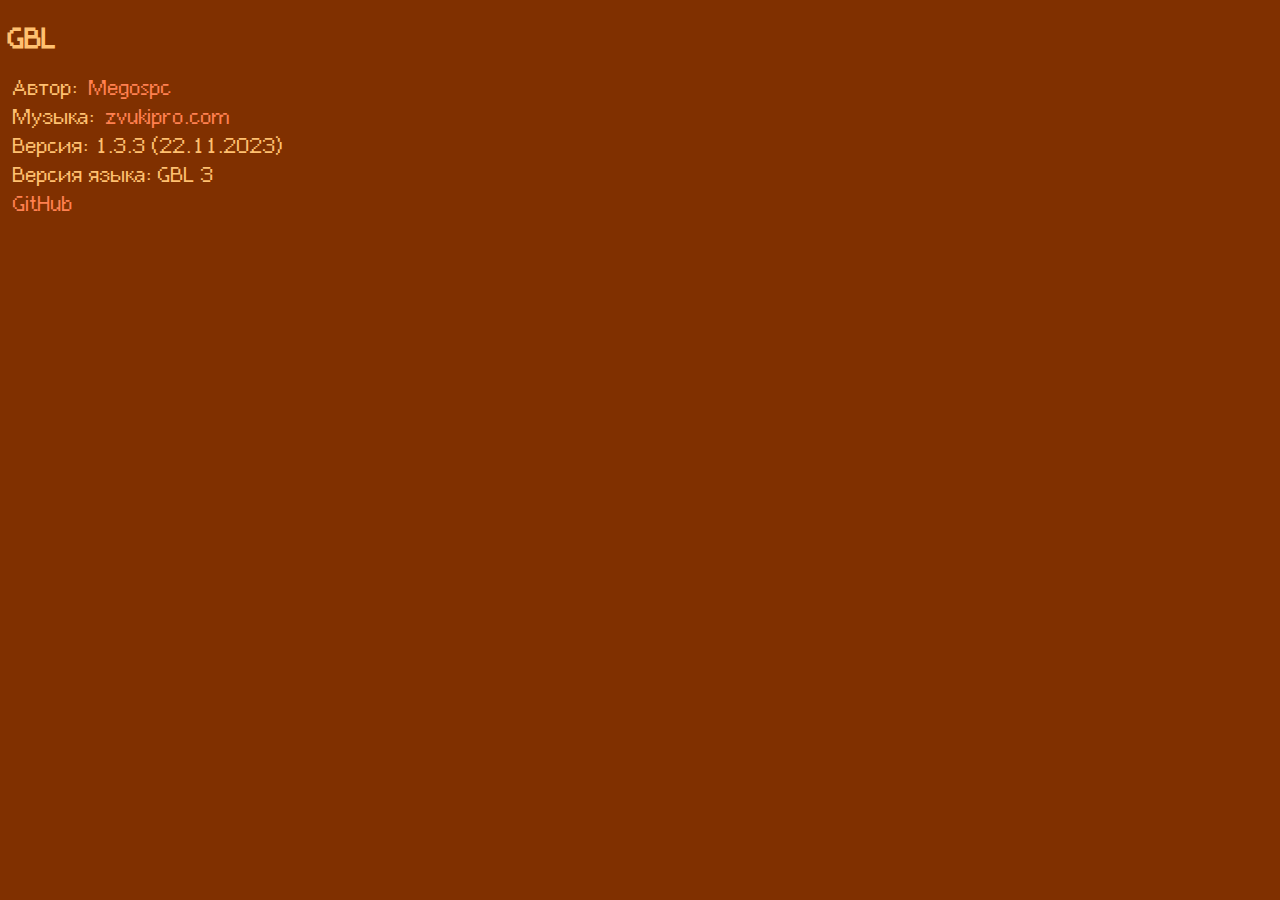
==== about.html @ 3973ce10 "Add files via upload" ====
<!DOCTYPE html>
<html>
<head>
  <meta charset="UTF-8">
  <title>О программе</title>
  <link rel="stylesheet" href="styles.css">
  <link rel="icon" href="assets/icon.svg">
  <meta name="viewport" content="width=900px">
</head>
<body>
  <h1 class="header" id="name">GBL</h1>
  <p class="fact">Автор: <a href="https://github.com/Megospc/" class="initial">Megospc</a></p>
  <p class="fact">Музыка: <a href="https://zvukipro.com/" class="initial">zvukipro.com</a></p>
  <p class="fact">Версия: 1.3.3 (22.11.2023)</p>
  <p class="fact">Версия языка: GBL 3</p>
  <a class="initial" href="https://github.com/Megospc/GBL">GitHub</a>
</body>
</html>
<script src="script.js"></script>
---- styles.css ----
@font-face {
  font-family: pixel-font;
  src: url('assets/font.ttf');
}
body {
  background-color: #803000;
}
p, h1, button, label, a {
  font-family: pixel-font;
}
a {
  text-decoration: none;
}
.text, .header, .fact {
  color: #ffc070;
}
.text, .fact, .initial {
  font-size: 24px;
}
.fact {
  margin-top: 5px;
  margin-bottom: 5px;
  margin-left: 5px;
  margin-left: 5px;
}
.initial {
  color: #ff8050;
  margin-bottom: 5px;
  margin-top: 5px;
  margin-left: 5px;
}
.optionbtn {
  font-size: 24px;
  background-color: transparent;
  border: none;
  color: #ff8050;
}
.optiondiv {
  margin-bottom: 10px;
}
.button {
  font-size: 16px;
  margin-left: 10px;
  color: #ffa080;
}
#error {
  color: #ff5050;
}
#reload {
  margin-top: 20px;
  display: none;
}
#file {
  display: none;
}
#logodiv {
  margin-top: 20px;
}
#aboutdiv {
  margin-top: 10px;
}
#text {
  margin-left: 5px;
  margin-top: 5px;
  margin-right: 10px;
}
#buttons {
  margin-bottom: 5px;
}
#state {
  margin-top: 5px;
  margin-right: 10%;
  margin-bottom: 5px;
  text-align: right;
}
#game {
  display: none;
}
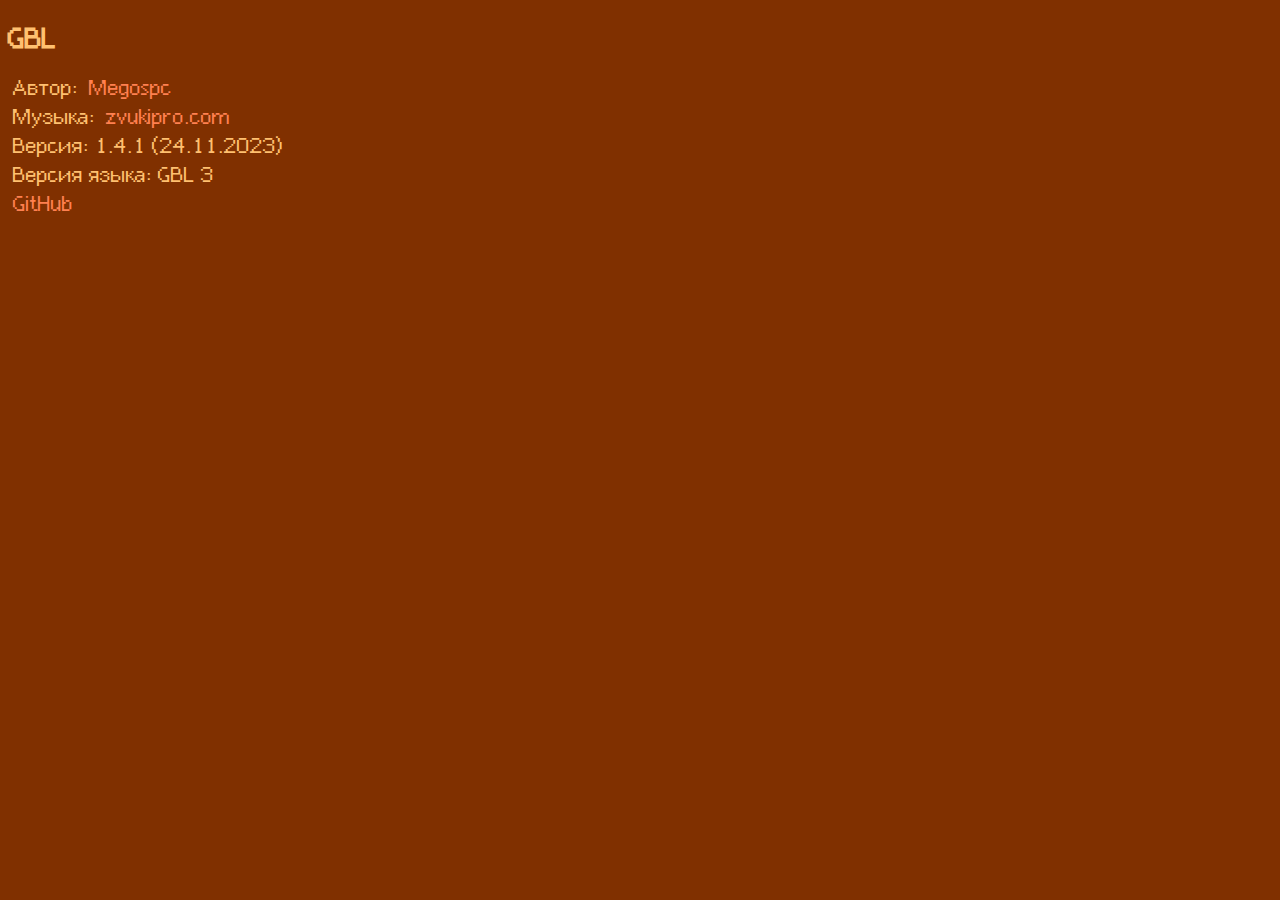
==== commit fc6ea4a7: "Add files via upload" ====
--- a/about.html
+++ b/about.html
@@ -11,7 +11,7 @@
   <h1 class="header" id="name">GBL</h1>
   <p class="fact">Автор: <a href="https://github.com/Megospc/" class="initial">Megospc</a></p>
   <p class="fact">Музыка: <a href="https://zvukipro.com/" class="initial">zvukipro.com</a></p>
-  <p class="fact">Версия: 1.3.3 (22.11.2023)</p>
+  <p class="fact">Версия: 1.4.1 (24.11.2023)</p>
   <p class="fact">Версия языка: GBL 3</p>
   <a class="initial" href="https://github.com/Megospc/GBL">GitHub</a>
 </body>
--- a/styles.css
+++ b/styles.css
@@ -43,8 +43,14 @@
   margin-left: 10px;
   color: #ffa080;
 }
+.stateimg {
+  height: 1em;
+  margin-left: 0.5em;
+}
 #error {
   color: #ff5050;
+  font-size: 18px;
+  margin-left: 5px;
 }
 #reload {
   margin-top: 20px;
@@ -68,7 +74,7 @@
   margin-bottom: 5px;
 }
 #state {
-  margin-top: 5px;
+  margin-top: 0px;
   margin-right: 10%;
   margin-bottom: 5px;
   text-align: right;
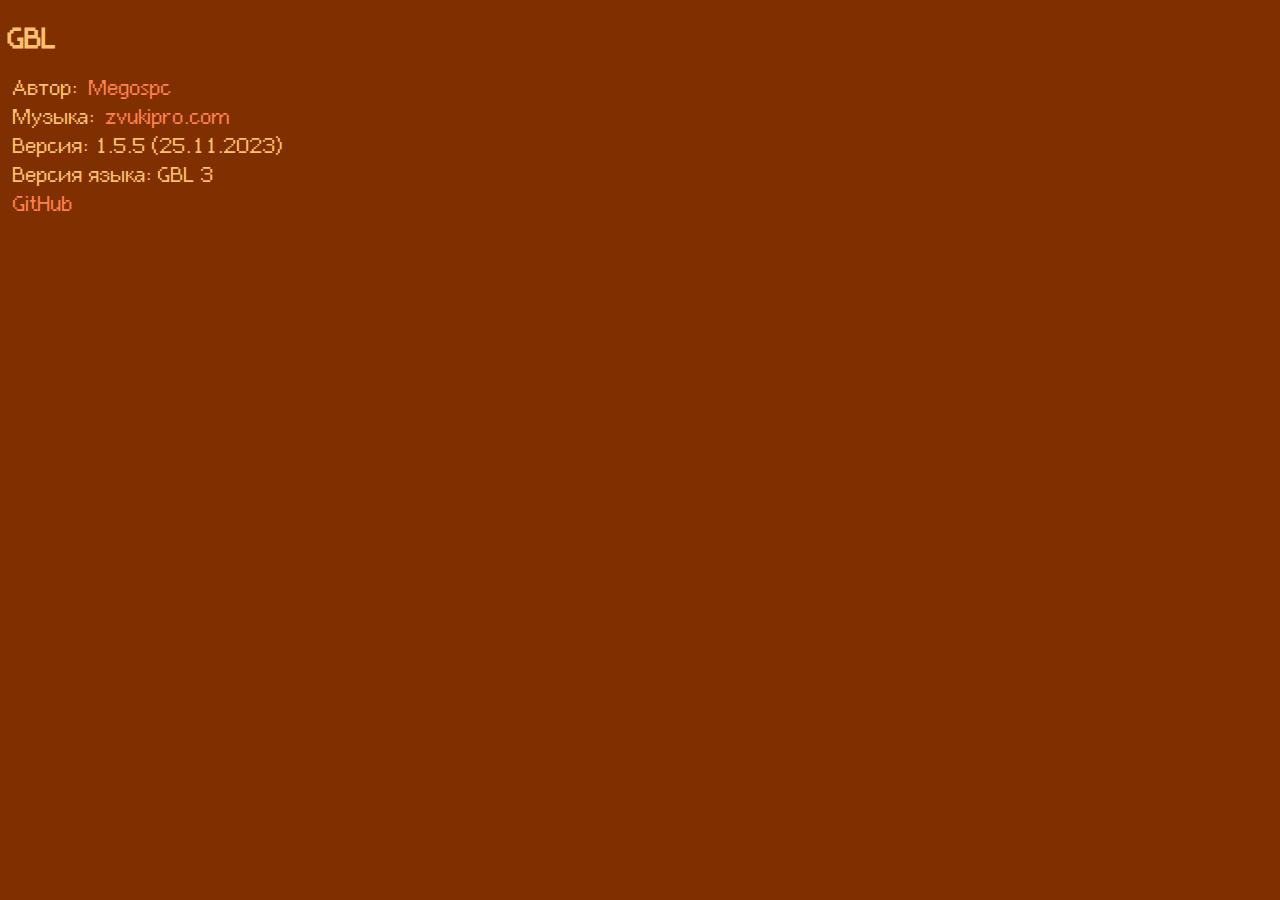
==== commit 0d5913be: "Add files via upload" ====
--- a/about.html
+++ b/about.html
@@ -11,9 +11,9 @@
   <h1 class="header" id="name">GBL</h1>
   <p class="fact">Автор: <a href="https://github.com/Megospc/" class="initial">Megospc</a></p>
   <p class="fact">Музыка: <a href="https://zvukipro.com/" class="initial">zvukipro.com</a></p>
-  <p class="fact">Версия: 1.4.1 (24.11.2023)</p>
+  <p class="fact">Версия: 1.5.5 (25.11.2023)</p>
   <p class="fact">Версия языка: GBL 3</p>
-  <a class="initial" href="https://github.com/Megospc/GBL">GitHub</a>
+  <a class="initial" href="https://github.com/Megospc/GBL/">GitHub</a>
 </body>
 </html>
 <script src="script.js"></script>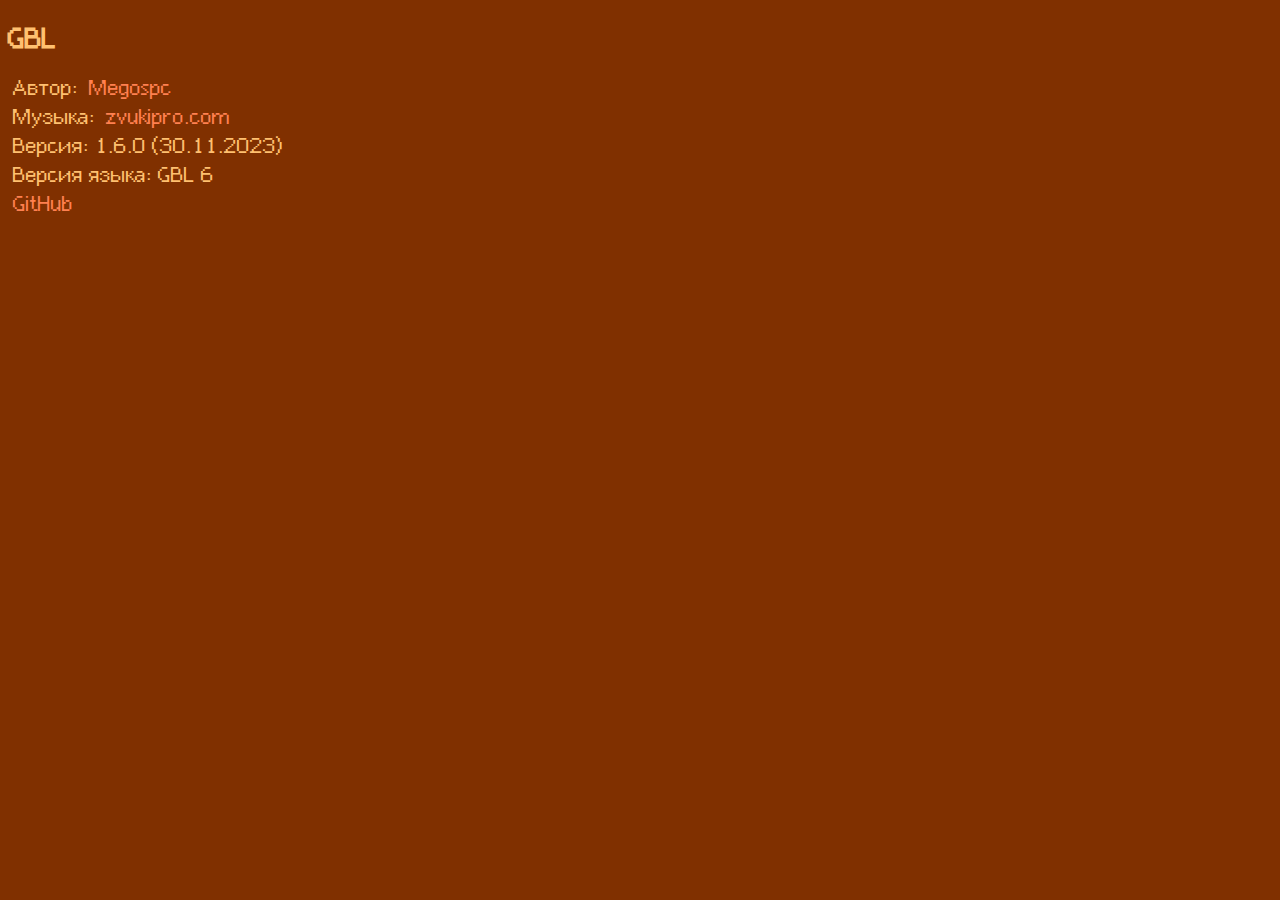
==== commit 6511ed90: "Add files via upload" ====
--- a/about.html
+++ b/about.html
@@ -11,8 +11,8 @@
   <h1 class="header" id="name">GBL</h1>
   <p class="fact">Автор: <a href="https://github.com/Megospc/" class="initial">Megospc</a></p>
   <p class="fact">Музыка: <a href="https://zvukipro.com/" class="initial">zvukipro.com</a></p>
-  <p class="fact">Версия: 1.5.5 (25.11.2023)</p>
-  <p class="fact">Версия языка: GBL 3</p>
+  <p class="fact">Версия: 1.6.0 (30.11.2023)</p>
+  <p class="fact">Версия языка: GBL 6</p>
   <a class="initial" href="https://github.com/Megospc/GBL/">GitHub</a>
 </body>
 </html>
--- a/styles.css
+++ b/styles.css
@@ -42,6 +42,7 @@
   font-size: 16px;
   margin-left: 10px;
   color: #ffa080;
+  display: inline;
 }
 .stateimg {
   height: 1em;
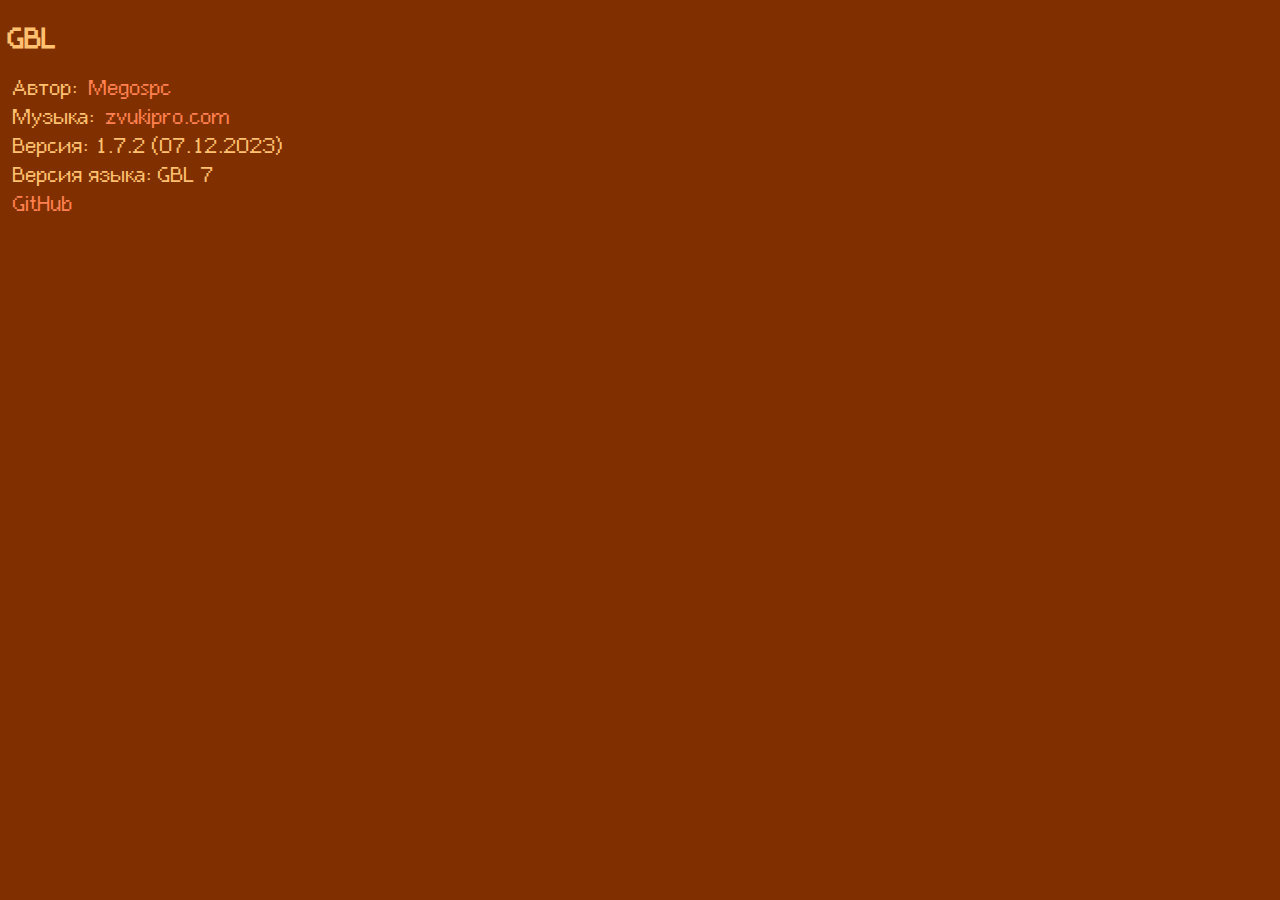
==== commit e0bde9fd: "Add files via upload" ====
--- a/about.html
+++ b/about.html
@@ -11,8 +11,8 @@
   <h1 class="header" id="name">GBL</h1>
   <p class="fact">Автор: <a href="https://github.com/Megospc/" class="initial">Megospc</a></p>
   <p class="fact">Музыка: <a href="https://zvukipro.com/" class="initial">zvukipro.com</a></p>
-  <p class="fact">Версия: 1.6.0 (30.11.2023)</p>
-  <p class="fact">Версия языка: GBL 6</p>
+  <p class="fact">Версия: 1.7.2 (07.12.2023)</p>
+  <p class="fact">Версия языка: GBL 7</p>
   <a class="initial" href="https://github.com/Megospc/GBL/">GitHub</a>
 </body>
 </html>
--- a/styles.css
+++ b/styles.css
@@ -5,7 +5,7 @@
 body {
   background-color: #803000;
 }
-p, h1, button, label, a {
+p, h1, button, label, a, input {
   font-family: pixel-font;
 }
 a {
@@ -69,6 +69,7 @@
 #text {
   margin-left: 5px;
   margin-top: 5px;
+  margin-bottom: 5px;
   margin-right: 10px;
 }
 #buttons {
@@ -82,4 +83,22 @@
 }
 #game {
   display: none;
+}
+#enterdiv {
+  margin-left: 5px;
+  margin-top: 5px;
+  margin-bottom: 5px;
+  display: none;
+}
+#enter {
+  outline: none;
+  color: #ff8050;
+  background-color: transparent;
+  border: none;
+  font-size: 24px;
+  width: 50%;
+  display: inline;
+}
+#enterlabel {
+  display: inline;
 }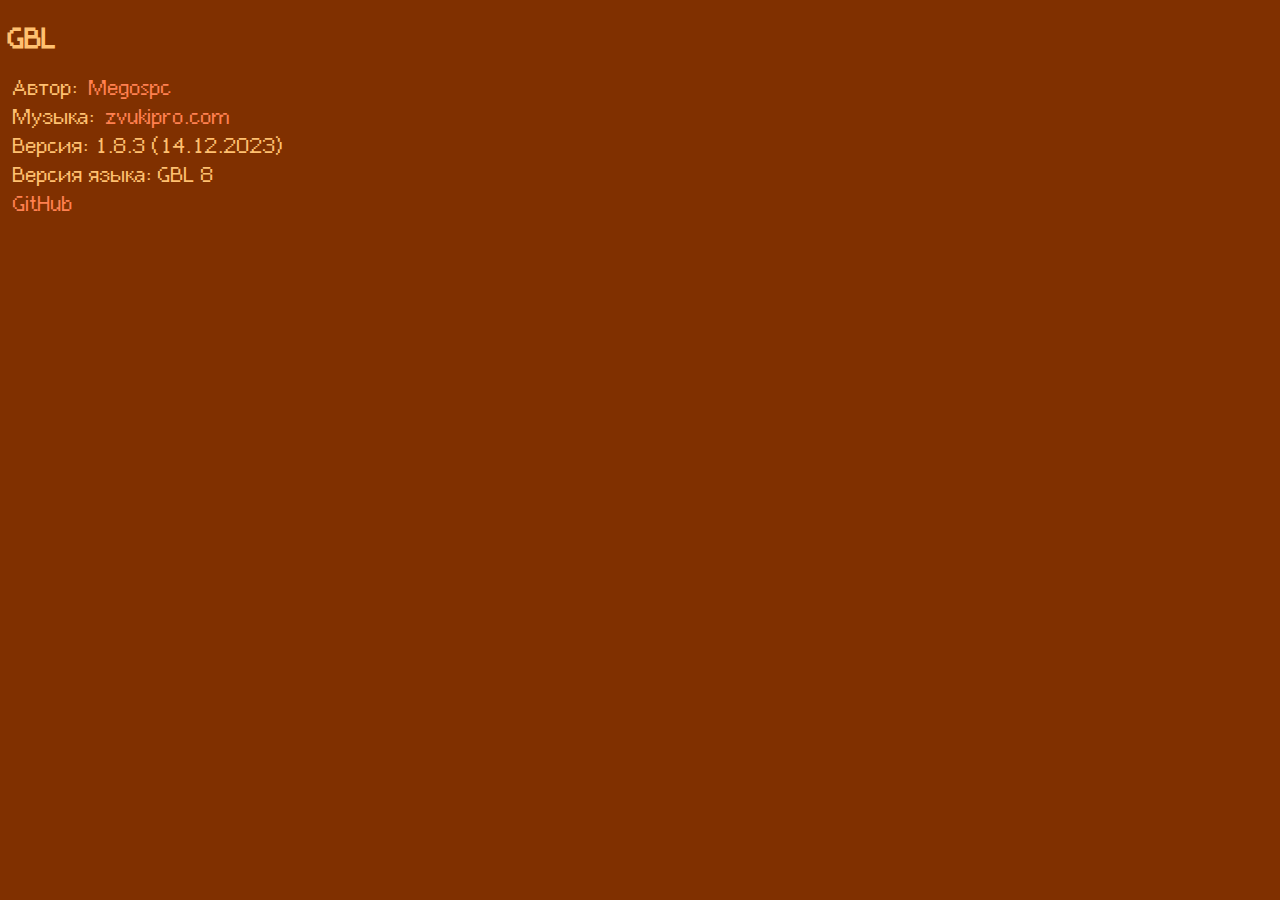
==== commit 011a716c: "Add files via upload" ====
--- a/about.html
+++ b/about.html
@@ -11,8 +11,8 @@
   <h1 class="header" id="name">GBL</h1>
   <p class="fact">Автор: <a href="https://github.com/Megospc/" class="initial">Megospc</a></p>
   <p class="fact">Музыка: <a href="https://zvukipro.com/" class="initial">zvukipro.com</a></p>
-  <p class="fact">Версия: 1.7.2 (07.12.2023)</p>
-  <p class="fact">Версия языка: GBL 7</p>
+  <p class="fact">Версия: 1.8.3 (14.12.2023)</p>
+  <p class="fact">Версия языка: GBL 8</p>
   <a class="initial" href="https://github.com/Megospc/GBL/">GitHub</a>
 </body>
 </html>
--- a/styles.css
+++ b/styles.css
@@ -47,6 +47,9 @@
 .stateimg {
   height: 1em;
   margin-left: 0.5em;
+}
+.soundimg {
+  height: 1em;
 }
 #error {
   color: #ff5050;
